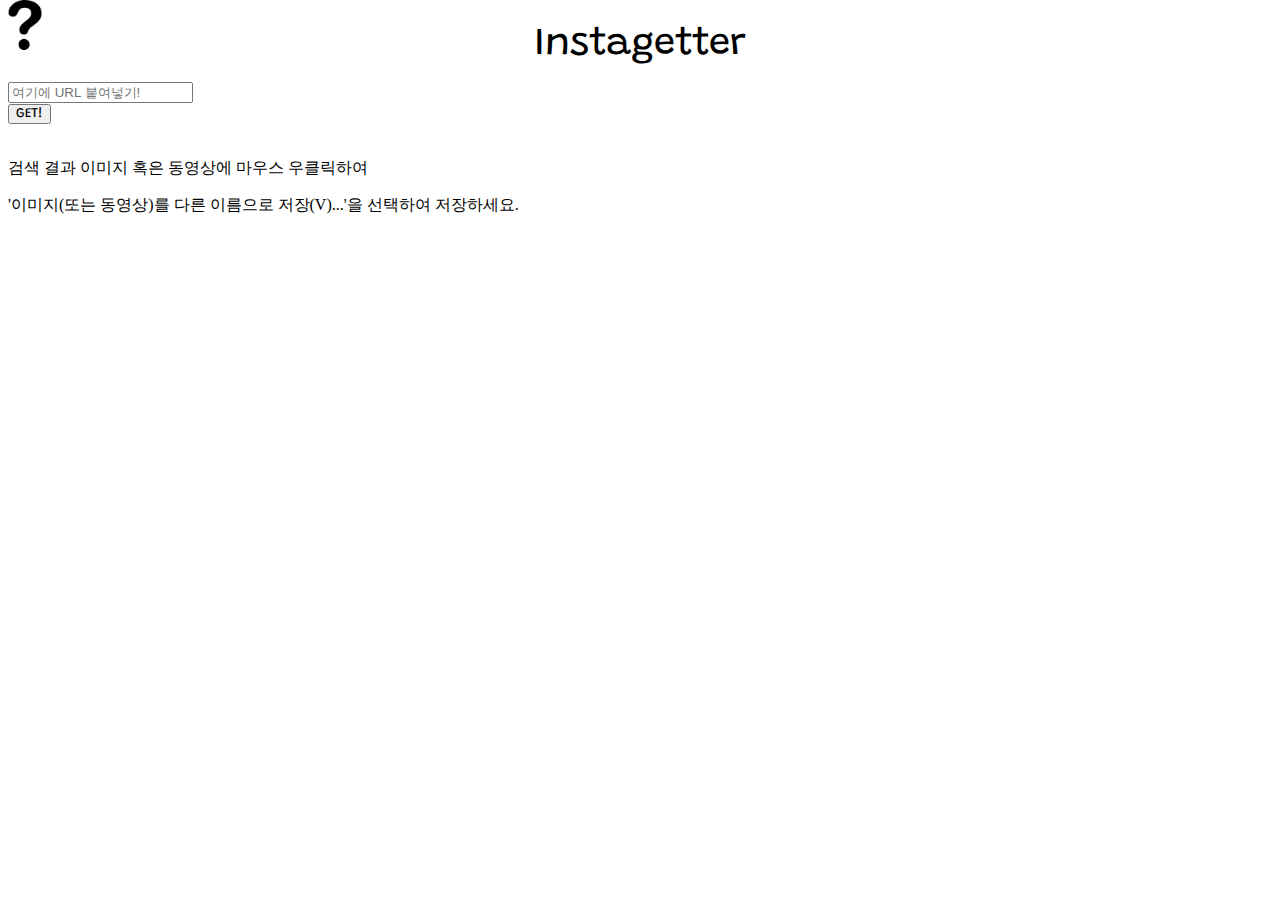
==== public/index.html @ 912a1baa "로고 이미지 초안 추가, 앱 타이틀 변경" ====
<!DOCTYPE html>
<html lang="ko">
<head>
<meta charset="UTF-8">
<meta name="viewport" content="width=device-width, initial-scale=1.0">

<link rel="stylesheet" href="https://cdn.jsdelivr.net/npm/bootstrap@4.5.3/dist/css/bootstrap.min.css" integrity="sha384-TX8t27EcRE3e/ihU7zmQxVncDAy5uIKz4rEkgIXeMed4M0jlfIDPvg6uqKI2xXr2" crossorigin="anonymous">
<link rel="shortcut icon" href="img/favicon.ico" type="image/x-icon">
<link rel="stylesheet" href="css/instagetter-style.css">
<link href="https://fonts.googleapis.com/css2?family=Grandstander:wght@600&display=swap" rel="stylesheet">
<link href="https://fonts.googleapis.com/css2?family=Nanum+Gothic:wght@700&display=swap" rel="stylesheet">

<title>Instagetter - Let's get the images and videos from Instagram!</title>
</head>
<!-- 패널 오버레이: 앱 정보 -->
<div id="infoNav" class="overlay">
    <!-- Button to close the overlay navigation -->
    <a href="javascript:void(0)" class="closebtn" onclick="closeNav()" style="font-size: 26px;">&times; 도움말 닫기</a>
  
    <!-- Overlay content -->
    <div class="overlay-content">
        <div class="alert alert-dark font-title" role="alert" style="font-size: 22px;">
            How to use Instagetter
        </div>
        <div class="alert alert-dark font-desc" role="alert">
            <p>※ 사용방법 ※</p>
            <p>1. 다운로드 할 인스타그램 게시물의 URL을 복사한다.</p>
            <p>2. Instagetter "여기에 URL 붙여넣기!" 부분에 복사해온 URL을 붙여넣는다.</p>
            <p>3. "GET!" 버튼을 누르면 다운로드 대상 사진 혹은 동영상이 표시된다.</p>
            <p>4. 대상 사진 혹은 동영상을 마우스 우클릭 하고, "~ 다른 이름으로 저장(V)..." 메뉴를 통해 다운로드 한다.</p>
            <p><a href="https://binit.tistory.com" class="btn btn-outline-info" style="font-size: 16px;" target="_blank">개발자 홈페이지 가보기😀</a></p>
        </div>
    </div>
</div>  

<body>
    <!-- INFO BUTTON -->
    <input type="image" id="btnInfo" src="img/question.png" style="z-index: 1; position: fixed; left: 0px; top: 0px; width: 50px;">
    
    <!-- CONTENTS CODE START -->
    <div class="container">
        <br>
        
        <!-- TITLE ROW -->
        <div class="row">
            <div class="col font-title" style="text-align: center; font-size: 38px;">Instagetter</div>
        </div>
        <br>
        
        <!-- URL INPUT ROW -->
        <div class="row">
            <div class="col-2"></div>
            <div class="col-8">
                <div class="input-group">
                    <input type="text" id="targetUrl" class="form-control" placeholder="여기에 URL 붙여넣기!" aria-label="Recipient's username" aria-describedby="basic-addon2">
                    <div class="input-group-append">
                      <button type="button" class="btn btn-dark font-title" id="btnGet">GET!</button>
                    </div>
                  </div>
            </div>
            <div class="col-2"></div>
        </div>
        <br>
        
        <!-- GET RESULT ROW -->
        <div class="row">
            <div class="col-12">
                <div class="card">
                    <div class="card-header">
                        <p class="card-text">검색 결과 이미지 혹은 동영상에 마우스 우클릭하여</p>
                        <p class="card-text">'이미지(또는 동영상)를 다른 이름으로 저장(V)...'을 선택하여 저장하세요.</p>
                    </div>
                    <div class="card-body" id="card-img-res">
                        <!-- RESULT IMAGES AND VIDEOS ARE APPENDED HERE -->
                    </div>
                </div>
            </div>
        </div>
    </div>
    <script src="https://code.jquery.com/jquery-3.5.1.slim.min.js" integrity="sha384-DfXdz2htPH0lsSSs5nCTpuj/zy4C+OGpamoFVy38MVBnE+IbbVYUew+OrCXaRkfj" crossorigin="anonymous"></script>
    <script src="https://cdn.jsdelivr.net/npm/bootstrap@4.5.3/dist/js/bootstrap.bundle.min.js" integrity="sha384-ho+j7jyWK8fNQe+A12Hb8AhRq26LrZ/JpcUGGOn+Y7RsweNrtN/tE3MoK7ZeZDyx" crossorigin="anonymous"></script>
    <script src="js/instagetter-script.js"></script>

<!-- The core Firebase JS SDK is always required and must be listed first -->
<script src="/__/firebase/8.0.0/firebase-app.js"></script>

<!-- TODO: Add SDKs for Firebase products that you want to use
     https://firebase.google.com/docs/web/setup#available-libraries -->
<script src="/__/firebase/8.0.0/firebase-analytics.js"></script>

<!-- Initialize Firebase -->
<script src="/__/firebase/init.js"></script>
</body>
</html>
---- public/css/instagetter-style.css ----
/* 타이틀 폰트: 메인 타이틀, 오버레이 타이틀, 버튼 텍스트 */
.font-title {
    font-family: 'Grandstander', cursive;
}

/* 설명 폰트: 오버레이 내용 */
.font-desc {
    font-family: 'Nanum Gothic', sans-serif;
}

/* The Overlay (background) */
.overlay {
  /* Height & width depends on how you want to reveal the overlay (see JS below) */   
  height: 100%;
  width: 0;
  position: fixed; /* Stay in place */
  z-index: 2; /* Sit on top */
  left: 0;
  top: 0;
  background-color: rgba(191,191,191, 0.8); /* Black w/opacity */
  overflow-x: hidden; /* Disable horizontal scroll */
  transition: 0.5s; /* 0.5 second transition effect to slide in or slide down the overlay (height or width, depending on reveal) */
}

/* Position the content inside the overlay */
.overlay-content {
  position: relative;
  top: 15%; /* 25% from the top */
  width: 100%; /* 100% width */
  text-align: center; /* Centered text/links */
  margin-top: 30px; /* 30px top margin to avoid conflict with the close button on smaller screens */
}

/* The navigation links inside the overlay */
.overlay a {
  padding: 8px;
  text-decoration: none;
  font-size: 36px;
  color: #818181;
  display: block; /* Display block instead of inline */
  transition: 0.3s; /* Transition effects on hover (color) */
}

/* When you mouse over the navigation links, change their color */
.overlay a:hover, .overlay a:focus {
  color: #f1f1f1;
}

/* Position the close button (top right corner) */
.overlay .closebtn {
  position: absolute;
  top: 60px;
  font-size: 60px;
}

/* When the height of the screen is less than 450 pixels, change the font-size of the links and position the close button again, so they don't overlap */
@media screen and (max-height: 450px) {
  .overlay a {font-size: 20px}
  .overlay .closebtn {
    font-size: 40px;
    top: 15px;
    right: 35px;
  }
}
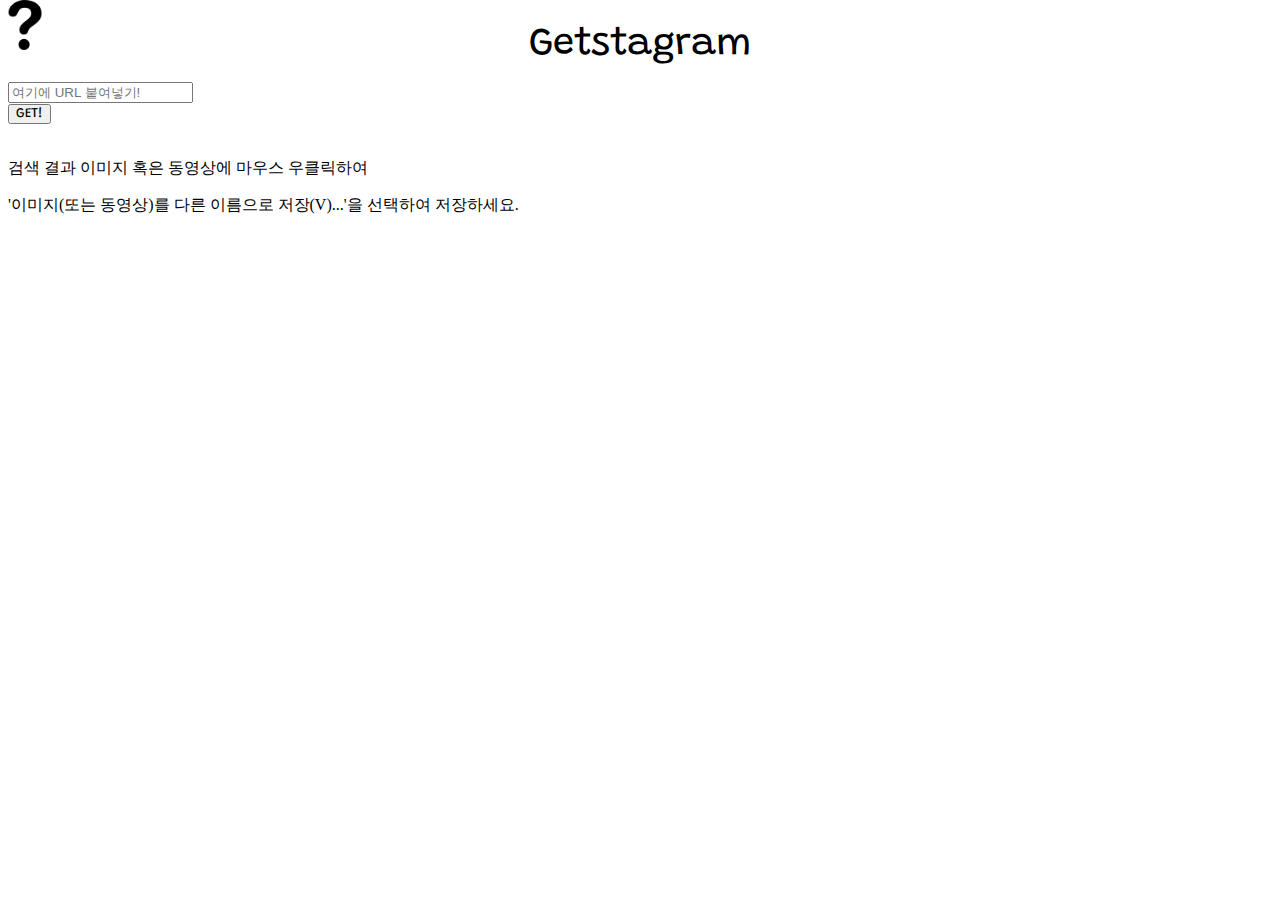
==== commit 3290477c: "앱 타이틀 변경, 로고 추가" ====
--- a/public/index.html
+++ b/public/index.html
@@ -3,14 +3,16 @@
 <head>
 <meta charset="UTF-8">
 <meta name="viewport" content="width=device-width, initial-scale=1.0">
+<meta name="description" content="인스타그램 사진과 영상을 저장하세요! Download and Save the pictures and videos of Instagram!">
+<meta name="keywords" content="instagram, down, download, save, 인스타그램, 저장, 다운로드">
 
 <link rel="stylesheet" href="https://cdn.jsdelivr.net/npm/bootstrap@4.5.3/dist/css/bootstrap.min.css" integrity="sha384-TX8t27EcRE3e/ihU7zmQxVncDAy5uIKz4rEkgIXeMed4M0jlfIDPvg6uqKI2xXr2" crossorigin="anonymous">
 <link rel="shortcut icon" href="img/favicon.ico" type="image/x-icon">
-<link rel="stylesheet" href="css/instagetter-style.css">
+<link rel="stylesheet" href="css/getstagram-style.css">
 <link href="https://fonts.googleapis.com/css2?family=Grandstander:wght@600&display=swap" rel="stylesheet">
 <link href="https://fonts.googleapis.com/css2?family=Nanum+Gothic:wght@700&display=swap" rel="stylesheet">
 
-<title>Instagetter - Let's get the images and videos from Instagram!</title>
+<title>Getstagram - Let's GET the images and videos from Instagram!</title>
 </head>
 <!-- 패널 오버레이: 앱 정보 -->
 <div id="infoNav" class="overlay">
@@ -20,7 +22,7 @@
     <!-- Overlay content -->
     <div class="overlay-content">
         <div class="alert alert-dark font-title" role="alert" style="font-size: 22px;">
-            How to use Instagetter
+            How to use Getstagram
         </div>
         <div class="alert alert-dark font-desc" role="alert">
             <p>※ 사용방법 ※</p>
@@ -43,7 +45,7 @@
         
         <!-- TITLE ROW -->
         <div class="row">
-            <div class="col font-title" style="text-align: center; font-size: 38px;">Instagetter</div>
+            <div class="col font-title" style="text-align: center; font-size: 38px;">Getstagram</div>
         </div>
         <br>
         
@@ -79,16 +81,16 @@
     </div>
     <script src="https://code.jquery.com/jquery-3.5.1.slim.min.js" integrity="sha384-DfXdz2htPH0lsSSs5nCTpuj/zy4C+OGpamoFVy38MVBnE+IbbVYUew+OrCXaRkfj" crossorigin="anonymous"></script>
     <script src="https://cdn.jsdelivr.net/npm/bootstrap@4.5.3/dist/js/bootstrap.bundle.min.js" integrity="sha384-ho+j7jyWK8fNQe+A12Hb8AhRq26LrZ/JpcUGGOn+Y7RsweNrtN/tE3MoK7ZeZDyx" crossorigin="anonymous"></script>
-    <script src="js/instagetter-script.js"></script>
+    <script src="js/getstagram-script.js"></script>
 
-<!-- The core Firebase JS SDK is always required and must be listed first -->
-<script src="/__/firebase/8.0.0/firebase-app.js"></script>
+    <!-- The core Firebase JS SDK is always required and must be listed first -->
+    <script src="/__/firebase/8.0.0/firebase-app.js"></script>
 
-<!-- TODO: Add SDKs for Firebase products that you want to use
-     https://firebase.google.com/docs/web/setup#available-libraries -->
-<script src="/__/firebase/8.0.0/firebase-analytics.js"></script>
+    <!-- TODO: Add SDKs for Firebase products that you want to use
+        https://firebase.google.com/docs/web/setup#available-libraries -->
+    <script src="/__/firebase/8.0.0/firebase-analytics.js"></script>
 
-<!-- Initialize Firebase -->
-<script src="/__/firebase/init.js"></script>
+    <!-- Initialize Firebase -->
+    <script src="/__/firebase/init.js"></script>
 </body>
 </html>--- a/public/css/getstagram-style.css
+++ b/public/css/getstagram-style.css
@@ -0,0 +1,64 @@
+/* 타이틀 폰트: 메인 타이틀, 오버레이 타이틀, 버튼 텍스트 */
+.font-title {
+    font-family: 'Grandstander', cursive;
+}
+
+/* 설명 폰트: 오버레이 내용 */
+.font-desc {
+    font-family: 'Nanum Gothic', sans-serif;
+}
+
+/* The Overlay (background) */
+.overlay {
+  /* Height & width depends on how you want to reveal the overlay (see JS below) */   
+  height: 100%;
+  width: 0;
+  position: fixed; /* Stay in place */
+  z-index: 2; /* Sit on top */
+  left: 0;
+  top: 0;
+  background-color: rgba(191,191,191, 0.8); /* Black w/opacity */
+  overflow-x: hidden; /* Disable horizontal scroll */
+  transition: 0.5s; /* 0.5 second transition effect to slide in or slide down the overlay (height or width, depending on reveal) */
+}
+
+/* Position the content inside the overlay */
+.overlay-content {
+  position: relative;
+  top: 15%; /* 25% from the top */
+  width: 100%; /* 100% width */
+  text-align: center; /* Centered text/links */
+  margin-top: 30px; /* 30px top margin to avoid conflict with the close button on smaller screens */
+}
+
+/* The navigation links inside the overlay */
+.overlay a {
+  padding: 8px;
+  text-decoration: none;
+  font-size: 36px;
+  color: #818181;
+  display: block; /* Display block instead of inline */
+  transition: 0.3s; /* Transition effects on hover (color) */
+}
+
+/* When you mouse over the navigation links, change their color */
+.overlay a:hover, .overlay a:focus {
+  color: #f1f1f1;
+}
+
+/* Position the close button (top right corner) */
+.overlay .closebtn {
+  position: absolute;
+  top: 60px;
+  font-size: 60px;
+}
+
+/* When the height of the screen is less than 450 pixels, change the font-size of the links and position the close button again, so they don't overlap */
+@media screen and (max-height: 450px) {
+  .overlay a {font-size: 20px}
+  .overlay .closebtn {
+    font-size: 40px;
+    top: 15px;
+    right: 35px;
+  }
+}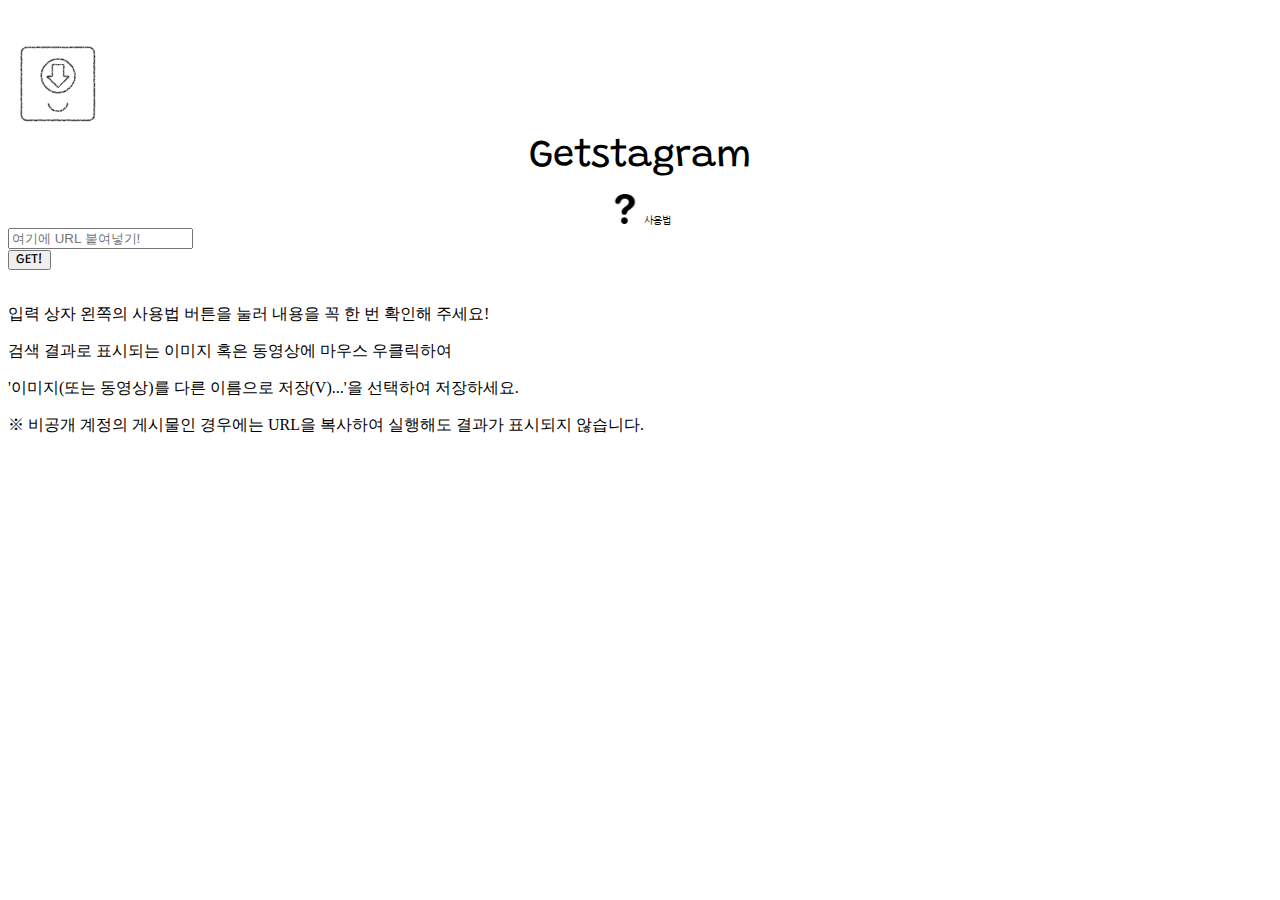
==== commit fbe2de78: "new branch" ====
--- a/public/index.html
+++ b/public/index.html
@@ -4,7 +4,15 @@
 <meta charset="UTF-8">
 <meta name="viewport" content="width=device-width, initial-scale=1.0">
 <meta name="description" content="인스타그램 사진과 영상을 저장하세요! Download and Save the pictures and videos of Instagram!">
-<meta name="keywords" content="instagram, down, download, save, 인스타그램, 저장, 다운로드">
+<meta name="keywords" content="인스타 사진 저장, instagram, down, download, save, 인스타그램, 저장, 다운로드">
+<meta name="author" content="binit.tistory.com">
+<meta name="application-name" content="Getstagram">
+
+<meta property="og:type" content="website">
+<meta property="og:url" content="https://getstagram.tk">
+<meta property="og:site_name" content="Getstagram">
+<meta property="og:title" content="Let's GET the images and videos from Instagram!">
+<meta name="by" content="Junstice">
 
 <link rel="stylesheet" href="https://cdn.jsdelivr.net/npm/bootstrap@4.5.3/dist/css/bootstrap.min.css" integrity="sha384-TX8t27EcRE3e/ihU7zmQxVncDAy5uIKz4rEkgIXeMed4M0jlfIDPvg6uqKI2xXr2" crossorigin="anonymous">
 <link rel="shortcut icon" href="img/favicon.ico" type="image/x-icon">
@@ -22,28 +30,36 @@
     <!-- Overlay content -->
     <div class="overlay-content">
         <div class="alert alert-dark font-title" role="alert" style="font-size: 22px;">
-            How to use Getstagram
+            How to use Getstagram<img src="img/logo-1-transparent.png" alt="Getstagram" width="50" height="50">
         </div>
         <div class="alert alert-dark font-desc" role="alert">
             <p>※ 사용방법 ※</p>
-            <p>1. 다운로드 할 인스타그램 게시물의 URL을 복사한다.</p>
-            <p>2. Instagetter "여기에 URL 붙여넣기!" 부분에 복사해온 URL을 붙여넣는다.</p>
+            <p>1. 다운로드 할 인스타그램 게시물의 (...)을 클릭하여 "링크 복사"를 눌러서 URL을 복사한다.</p>
+            <p>2. Getstagram "여기에 URL 붙여넣기!" 부분에 복사해온 URL을 붙여넣는다.</p>
             <p>3. "GET!" 버튼을 누르면 다운로드 대상 사진 혹은 동영상이 표시된다.</p>
             <p>4. 대상 사진 혹은 동영상을 마우스 우클릭 하고, "~ 다른 이름으로 저장(V)..." 메뉴를 통해 다운로드 한다.</p>
-            <p><a href="https://binit.tistory.com" class="btn btn-outline-info" style="font-size: 16px;" target="_blank">개발자 홈페이지 가보기😀</a></p>
+            <p>(※ 우클릭하여 표시되는 저장 메뉴의 명칭은 브라우저마다 다릅니다.)</p>
+            <p><a href="https://binit.tistory.com/29" class="btn btn-outline-info" style="font-size: 16px;" target="_blank">개발자 홈페이지 가보기😀</a></p>
         </div>
     </div>
 </div>  
 
 <body>
-    <!-- INFO BUTTON -->
-    <input type="image" id="btnInfo" src="img/question.png" style="z-index: 1; position: fixed; left: 0px; top: 0px; width: 50px;">
-    
     <!-- CONTENTS CODE START -->
     <div class="container">
+        <!-- 광고 영역 -->
+        <p>
+            <ins class="kakao_ad_area" style="display:none;" 
+                data-ad-unit    = "DAN-owh738wOWk1S5pte" 
+                data-ad-width   = "320" 
+                data-ad-height  = "100"></ins> 
+            <script type="text/javascript" src="//t1.daumcdn.net/kas/static/ba.min.js" async></script>
+        </p>
         <br>
-        
         <!-- TITLE ROW -->
+        <div class="row">
+            <img style="margin-left: auto; margin-right: auto;" src="img/logo-1-transparent.png" alt="Getstagram" width="100" height="100">
+        </div>
         <div class="row">
             <div class="col font-title" style="text-align: center; font-size: 38px;">Getstagram</div>
         </div>
@@ -51,7 +67,11 @@
         
         <!-- URL INPUT ROW -->
         <div class="row">
-            <div class="col-2"></div>
+            <div class="col-2 img-container">
+                <input type="image" id="btnInfo" src="img/question.png" style="width: 30px;">
+                <!-- <img src="img/question.png" alt="사용법" id="btnInfo" style="width: 30px;"> -->
+                <label for="btnInfo" class="font-desc" style="font-size: 10px;">사용법</label>
+            </div>
             <div class="col-8">
                 <div class="input-group">
                     <input type="text" id="targetUrl" class="form-control" placeholder="여기에 URL 붙여넣기!" aria-label="Recipient's username" aria-describedby="basic-addon2">
@@ -69,8 +89,10 @@
             <div class="col-12">
                 <div class="card">
                     <div class="card-header">
-                        <p class="card-text">검색 결과 이미지 혹은 동영상에 마우스 우클릭하여</p>
+                        <p class="card-text">입력 상자 왼쪽의 사용법 버튼을 눌러 내용을 꼭 한 번 확인해 주세요!</p>
+                        <p class="card-text">검색 결과로 표시되는 이미지 혹은 동영상에 마우스 우클릭하여</p>
                         <p class="card-text">'이미지(또는 동영상)를 다른 이름으로 저장(V)...'을 선택하여 저장하세요.</p>
+                        <p class="card-text">※ 비공개 계정의 게시물인 경우에는 URL을 복사하여 실행해도 결과가 표시되지 않습니다.</p>
                     </div>
                     <div class="card-body" id="card-img-res">
                         <!-- RESULT IMAGES AND VIDEOS ARE APPENDED HERE -->
@@ -92,5 +114,6 @@
 
     <!-- Initialize Firebase -->
     <script src="/__/firebase/init.js"></script>
+
 </body>
 </html>--- a/public/css/getstagram-style.css
+++ b/public/css/getstagram-style.css
@@ -1,3 +1,7 @@
+.img-container {
+  text-align: center;
+}
+
 /* 타이틀 폰트: 메인 타이틀, 오버레이 타이틀, 버튼 텍스트 */
 .font-title {
     font-family: 'Grandstander', cursive;
